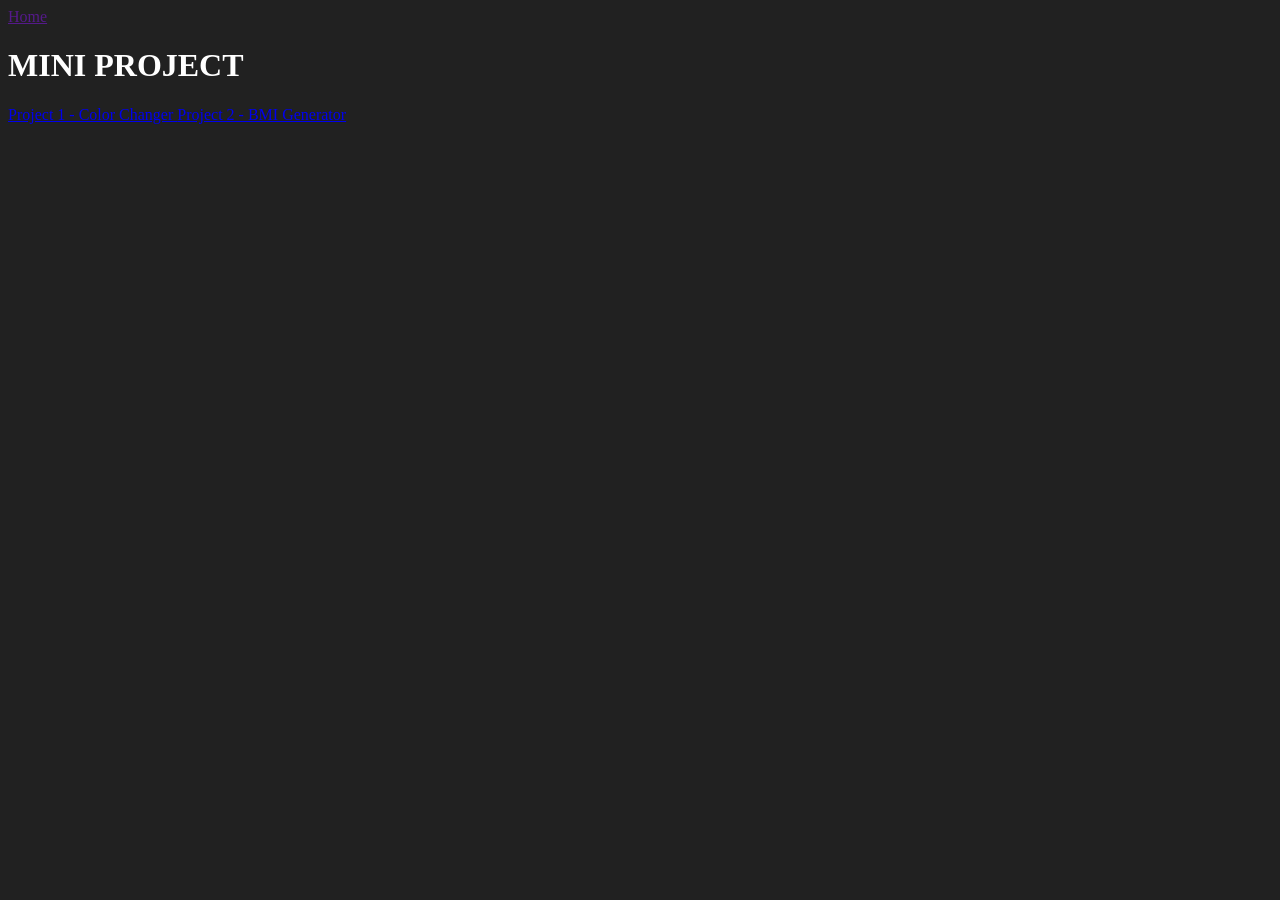
==== index.html @ f1343b7d "update structure" ====
<!DOCTYPE html>
<html lang="en">
  <head>
    <title>Home</title>
    <meta charset="UTF-8" />
    <meta name="viewport" content="width=device-width" />

    <link rel="stylesheet" href="styles.css" />
    <script type="module" src="script.js"></script>
  </head>
  <body style="background-color: #212121; color: #fff">
    <nav>
      <a href="" aria-current="page">Home</a>
    </nav>
    <main>
      <h1>MINI PROJECT</h1>
      <div class="projects">
        <a class="project-link"  href="./1-colorChanger/index.html"
          >Project 1 - Color Changer </a
        >
        <a class="project-link" href="./2-BMICalculator/index.html"
          >Project 2 - BMI Generator </a
        >
        </a>
      </div>
    </main>
  </body>
</html>
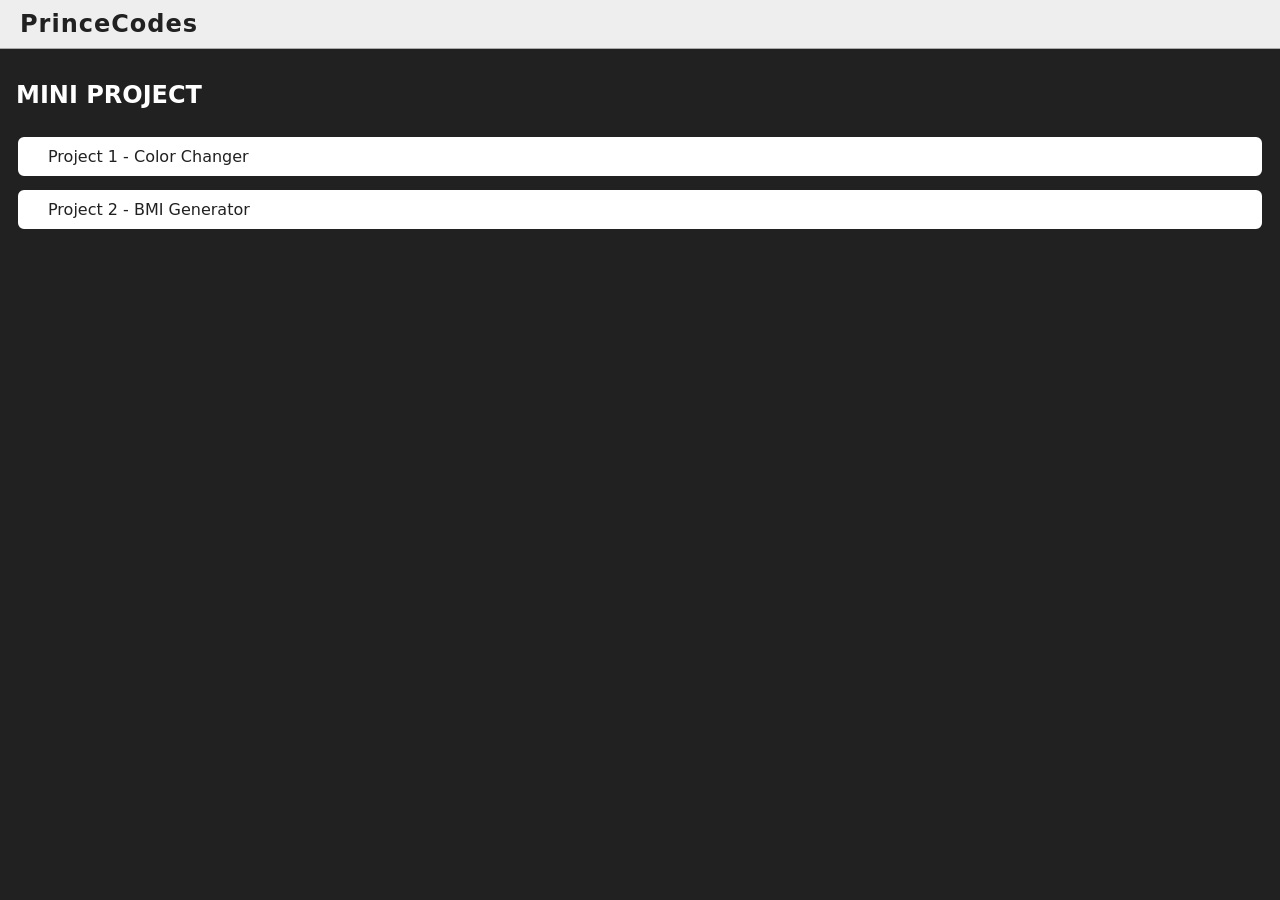
==== commit 5fb67f48: "update the ui" ====
--- a/index.html
+++ b/index.html
@@ -10,7 +10,7 @@
   </head>
   <body style="background-color: #212121; color: #fff">
     <nav>
-      <a href="" aria-current="page">Home</a>
+       <h2 class="logo"> PrinceCodes</h2>
     </nav>
     <main>
       <h1>MINI PROJECT</h1>
@@ -26,3 +26,6 @@
     </main>
   </body>
 </html>
+
+
+
--- a/styles.css
+++ b/styles.css
@@ -0,0 +1,85 @@
+* {
+  box-sizing: border-box;
+}
+
+body {
+  margin: 0;
+  font-family: system-ui, sans-serif;
+  color: black;
+  background-color: white;
+}
+
+/* NAVBAR */
+nav {
+  display: flex;
+  align-items: center;
+  justify-content: space-between; /* left logo, right menu */
+  padding: 10px 20px;
+  border-bottom: 1px solid #aaa;
+  background-color: #eee;
+}
+
+/* LOGO (Left Corner) */
+.logo {
+  font-size: 24px;
+  font-weight: bold;
+  color: #212121;
+  margin: 0;
+  letter-spacing: 1px;
+}
+
+/* NAV LINK (Right Side) */
+nav a {
+  text-decoration: none;
+  padding: 8px 15px;
+  border: 1px solid black;
+  border-radius: 5px;
+  color: black;
+  transition: 0.3s;
+}
+
+/* ACTIVE LINK */
+nav a[aria-current='page'] {
+  background-color: #d4d4d4;
+}
+
+/* HOVER EFFECT 🔥 */
+nav a:hover {
+  background-color: #212121;
+  color: white;
+}
+
+/* MAIN */
+main {
+  padding: 1rem;
+}
+
+/* HEADING */
+h1 {
+  font-weight: bold;
+  font-size: 1.5rem;
+}
+
+/* PROJECT SECTION */
+.projects {
+  display: flex;
+  flex-direction: column;
+}
+
+/* PROJECT LINKS */
+.project-link {
+  background-color: #fff;
+  padding: 10px 30px;
+  border-radius: 8px;
+  color: #212121;
+  text-decoration: none;
+  border: 2px solid #212121;
+  margin-top: 10px;
+  transition: 0.3s;
+}
+
+/* HOVER EFFECT 🔥 */
+.project-link:hover {
+  background-color: #212121;
+  color: #fff;
+}
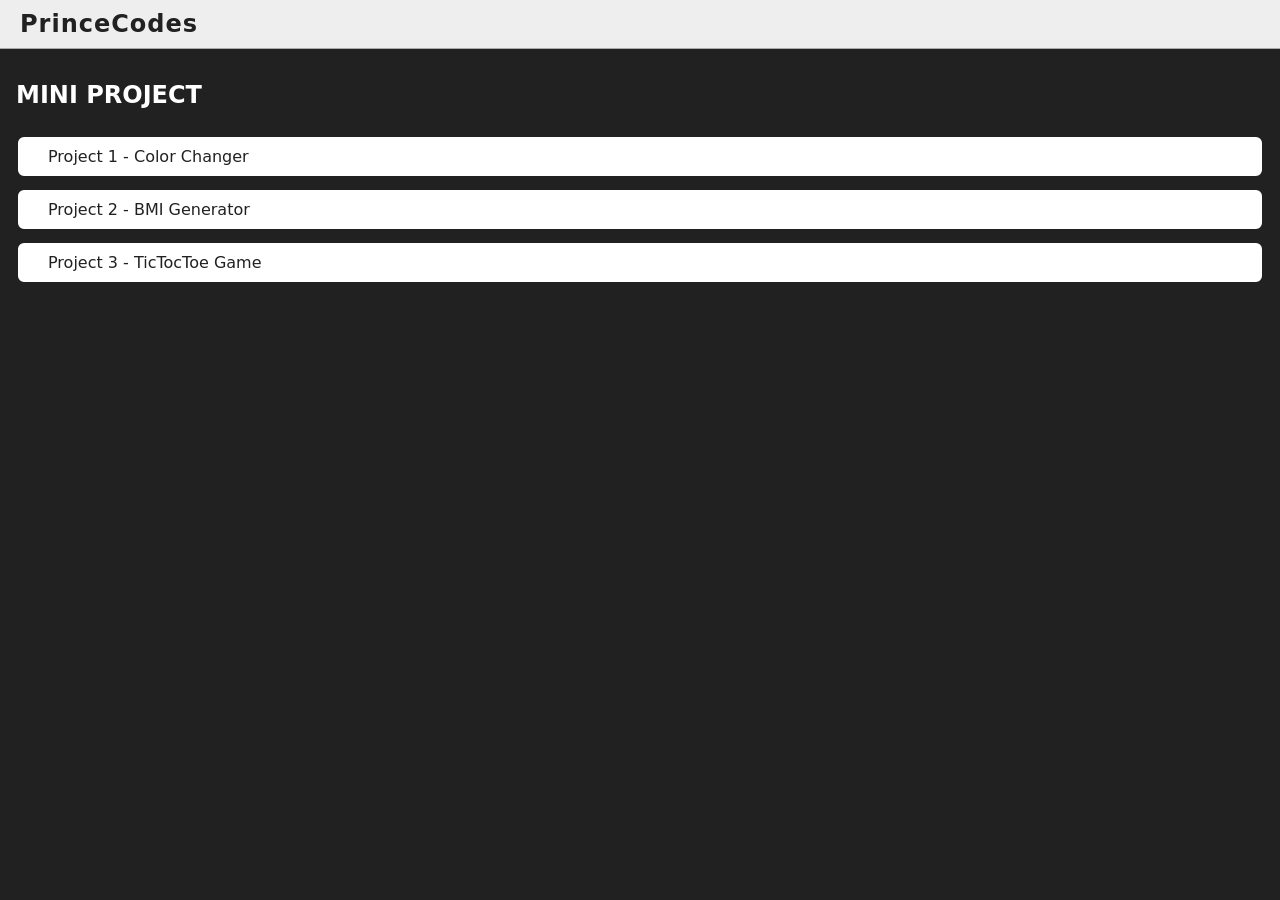
==== commit 05547b3b: "create new project" ====
--- a/index.html
+++ b/index.html
@@ -1,7 +1,7 @@
 <!DOCTYPE html>
 <html lang="en">
   <head>
-    <title>Home</title>
+    <title>MINI Project by PrinceCodes</title>
     <meta charset="UTF-8" />
     <meta name="viewport" content="width=device-width" />
 
@@ -21,6 +21,9 @@
         <a class="project-link" href="./2-BMICalculator/index.html"
           >Project 2 - BMI Generator </a
         >
+         <a class="project-link" href="./3-TicTocToe/index.html"
+          >Project 3 - TicTocToe Game  </a
+        >
         </a>
       </div>
     </main>
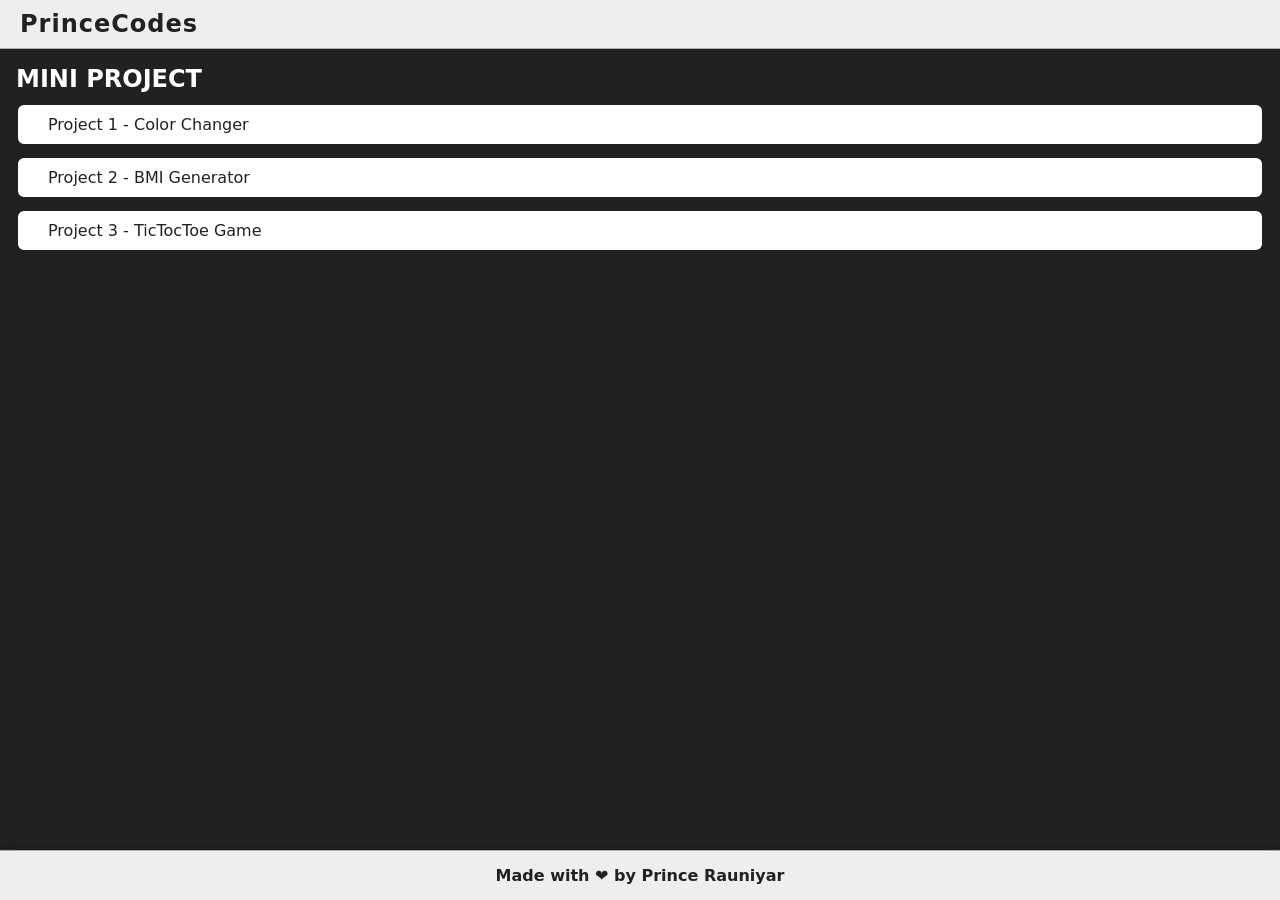
==== commit e39d66f3: "resolve the problem in project" ====
--- a/index.html
+++ b/index.html
@@ -4,7 +4,6 @@
     <title>MINI Project by PrinceCodes</title>
     <meta charset="UTF-8" />
     <meta name="viewport" content="width=device-width" />
-
     <link rel="stylesheet" href="styles.css" />
     <script type="module" src="script.js"></script>
   </head>
@@ -15,20 +14,15 @@
     <main>
       <h1>MINI PROJECT</h1>
       <div class="projects">
-        <a class="project-link"  href="./1-colorChanger/index.html"
-          >Project 1 - Color Changer </a
-        >
-        <a class="project-link" href="./2-BMICalculator/index.html"
-          >Project 2 - BMI Generator </a
-        >
-         <a class="project-link" href="./3-TicTocToe/index.html"
-          >Project 3 - TicTocToe Game  </a
-        >
-        </a>
+        <a class="project-link" href="./1-colorChanger/index.html">Project 1 - Color Changer</a>
+        <a class="project-link" href="./2-BMICalculator/index.html">Project 2 - BMI Generator</a>
+        <a class="project-link" href="./3-TicTocToe/index.html">Project 3 - TicTocToe Game</a>
       </div>
     </main>
+
+    <!-- FOOTER ADDED -->
+    <footer class="sticky-footer">
+      Made with ❤️ by <strong>Prince Rauniyar</strong>
+    </footer>
   </body>
-</html>
-
-
-
+</html>
--- a/styles.css
+++ b/styles.css
@@ -1,12 +1,18 @@
 * {
   box-sizing: border-box;
+  margin: 0;
+  padding: 0;
 }
 
 body {
-  margin: 0;
   font-family: system-ui, sans-serif;
   color: black;
   background-color: white;
+
+  /* Flex layout to keep footer at bottom */
+  display: flex;
+  flex-direction: column;
+  min-height: 100vh;
 }
 
 /* NAVBAR */
@@ -43,7 +49,7 @@
   background-color: #d4d4d4;
 }
 
-/* HOVER EFFECT 🔥 */
+/* HOVER EFFECT */
 nav a:hover {
   background-color: #212121;
   color: white;
@@ -52,6 +58,7 @@
 /* MAIN */
 main {
   padding: 1rem;
+  flex: 1; /* Makes main take remaining space so footer stays at bottom */
 }
 
 /* HEADING */
@@ -78,8 +85,20 @@
   transition: 0.3s;
 }
 
-/* HOVER EFFECT 🔥 */
+/* HOVER EFFECT */
 .project-link:hover {
   background-color: #212121;
   color: #fff;
+}
+
+/* STICKY FOOTER */
+.sticky-footer {
+  width: 100%;
+  padding: 15px 0;
+  background-color: #eee; /* Same as navbar */
+  color: #212121;          /* Text color same as navbar */
+  text-align: center;
+  font-weight: bold;
+  border-top: 1px solid #aaa;
+  box-shadow: 0 -3px 8px rgba(0,0,0,0.2);
 }
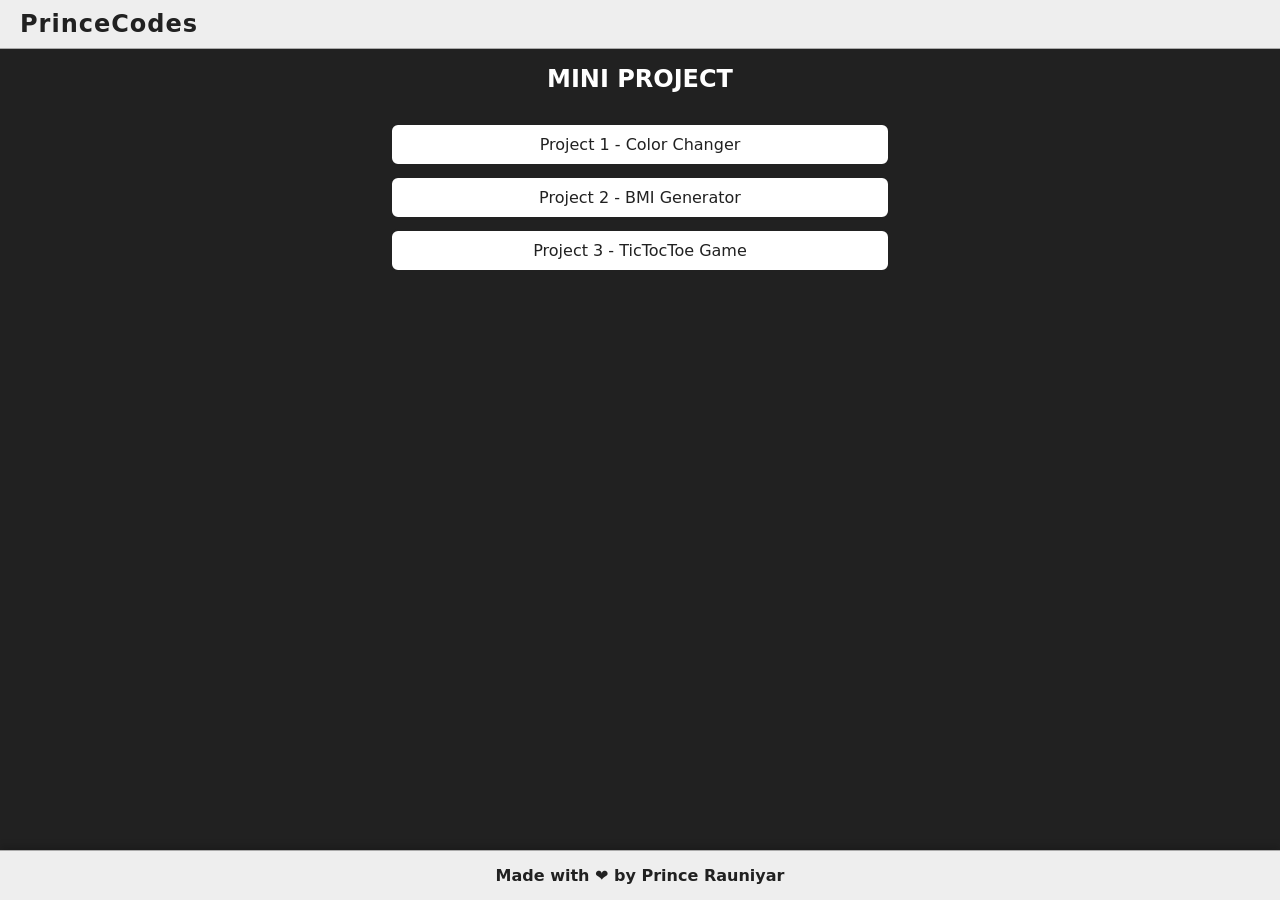
==== commit a791c2ac: "update code" ====
--- a/index.html
+++ b/index.html
@@ -1,28 +1,31 @@
 <!DOCTYPE html>
 <html lang="en">
-  <head>
-    <title>MINI Project by PrinceCodes</title>
-    <meta charset="UTF-8" />
-    <meta name="viewport" content="width=device-width" />
-    <link rel="stylesheet" href="styles.css" />
-    <script type="module" src="script.js"></script>
-  </head>
-  <body style="background-color: #212121; color: #fff">
-    <nav>
-       <h2 class="logo"> PrinceCodes</h2>
-    </nav>
-    <main>
-      <h1>MINI PROJECT</h1>
-      <div class="projects">
-        <a class="project-link" href="./1-colorChanger/index.html">Project 1 - Color Changer</a>
-        <a class="project-link" href="./2-BMICalculator/index.html">Project 2 - BMI Generator</a>
-        <a class="project-link" href="./3-TicTocToe/index.html">Project 3 - TicTocToe Game</a>
-      </div>
-    </main>
 
-    <!-- FOOTER ADDED -->
-    <footer class="sticky-footer">
-      Made with ❤️ by <strong>Prince Rauniyar</strong>
-    </footer>
-  </body>
-</html>+<head>
+  <title>MINI Project by PrinceCodes</title>
+  <meta charset="UTF-8" />
+  <meta name="viewport" content="width=device-width" />
+  <link rel="stylesheet" href="styles.css" />
+  <script type="module" src="script.js"></script>
+</head>
+
+<body style="background-color: #212121; color: #fff">
+  <nav>
+    <h2 class="logo"> PrinceCodes</h2>
+  </nav>
+  <main>
+    <h1>MINI PROJECT</h1>
+    <div class="projects">
+      <a class="project-link" href="./1-colorChanger/index.html">Project 1 - Color Changer</a>
+      <a class="project-link" href="./2-BMICalculator/index.html">Project 2 - BMI Generator</a>
+      <a class="project-link" href="./3-TicTocToe/index.html">Project 3 - TicTocToe Game</a>
+    </div>
+  </main>
+
+  <!-- FOOTER ADDED -->
+  <footer class="sticky-footer">
+    Made with ❤️ by <strong>Prince Rauniyar</strong>
+  </footer>
+</body>
+
+</html> 
--- a/styles.css
+++ b/styles.css
@@ -1,31 +1,31 @@
+/* RESET */
 * {
   box-sizing: border-box;
   margin: 0;
   padding: 0;
 }
 
+/* BODY */
 body {
   font-family: system-ui, sans-serif;
   color: black;
   background-color: white;
 
-  /* Flex layout to keep footer at bottom */
   display: flex;
   flex-direction: column;
-  min-height: 100vh;
+  min-height: 100vh; /* ensures footer at bottom */
 }
 
 /* NAVBAR */
 nav {
   display: flex;
   align-items: center;
-  justify-content: space-between; /* left logo, right menu */
+  justify-content: space-between;
   padding: 10px 20px;
   border-bottom: 1px solid #aaa;
   background-color: #eee;
 }
 
-/* LOGO (Left Corner) */
 .logo {
   font-size: 24px;
   font-weight: bold;
@@ -34,7 +34,6 @@
   letter-spacing: 1px;
 }
 
-/* NAV LINK (Right Side) */
 nav a {
   text-decoration: none;
   padding: 8px 15px;
@@ -44,33 +43,37 @@
   transition: 0.3s;
 }
 
-/* ACTIVE LINK */
 nav a[aria-current='page'] {
   background-color: #d4d4d4;
 }
 
-/* HOVER EFFECT */
 nav a:hover {
   background-color: #212121;
   color: white;
 }
 
-/* MAIN */
+/* MAIN CONTENT */
 main {
+  flex: 1; /* takes remaining space, pushes footer to bottom */
   padding: 1rem;
-  flex: 1; /* Makes main take remaining space so footer stays at bottom */
+  display: flex;
+  flex-direction: column;
+  align-items: center;
 }
 
 /* HEADING */
 h1 {
   font-weight: bold;
   font-size: 1.5rem;
+  margin-bottom: 20px;
 }
 
 /* PROJECT SECTION */
 .projects {
   display: flex;
   flex-direction: column;
+  width: 100%;
+  max-width: 500px;
 }
 
 /* PROJECT LINKS */
@@ -83,6 +86,7 @@
   border: 2px solid #212121;
   margin-top: 10px;
   transition: 0.3s;
+  text-align: center;
 }
 
 /* HOVER EFFECT */
@@ -93,12 +97,36 @@
 
 /* STICKY FOOTER */
 .sticky-footer {
+  position: fixed;
+  bottom: 0;
+  left: 0;
   width: 100%;
   padding: 15px 0;
-  background-color: #eee; /* Same as navbar */
-  color: #212121;          /* Text color same as navbar */
+  background-color: #eee;
+  color: #212121;
   text-align: center;
   font-weight: bold;
   border-top: 1px solid #aaa;
   box-shadow: 0 -3px 8px rgba(0,0,0,0.2);
+  z-index: 999; /* ensures footer is always on top */
+}
+/* RESPONSIVE */
+@media (max-width: 500px) {
+  h1 {
+    font-size: 1.3rem;
+  }
+
+  .project-link {
+    padding: 10px 15px;
+    font-size: 14px;
+  }
+
+  nav {
+    padding: 10px 15px;
+  }
+
+  nav a {
+    padding: 6px 10px;
+    font-size: 14px;
+  }
 }
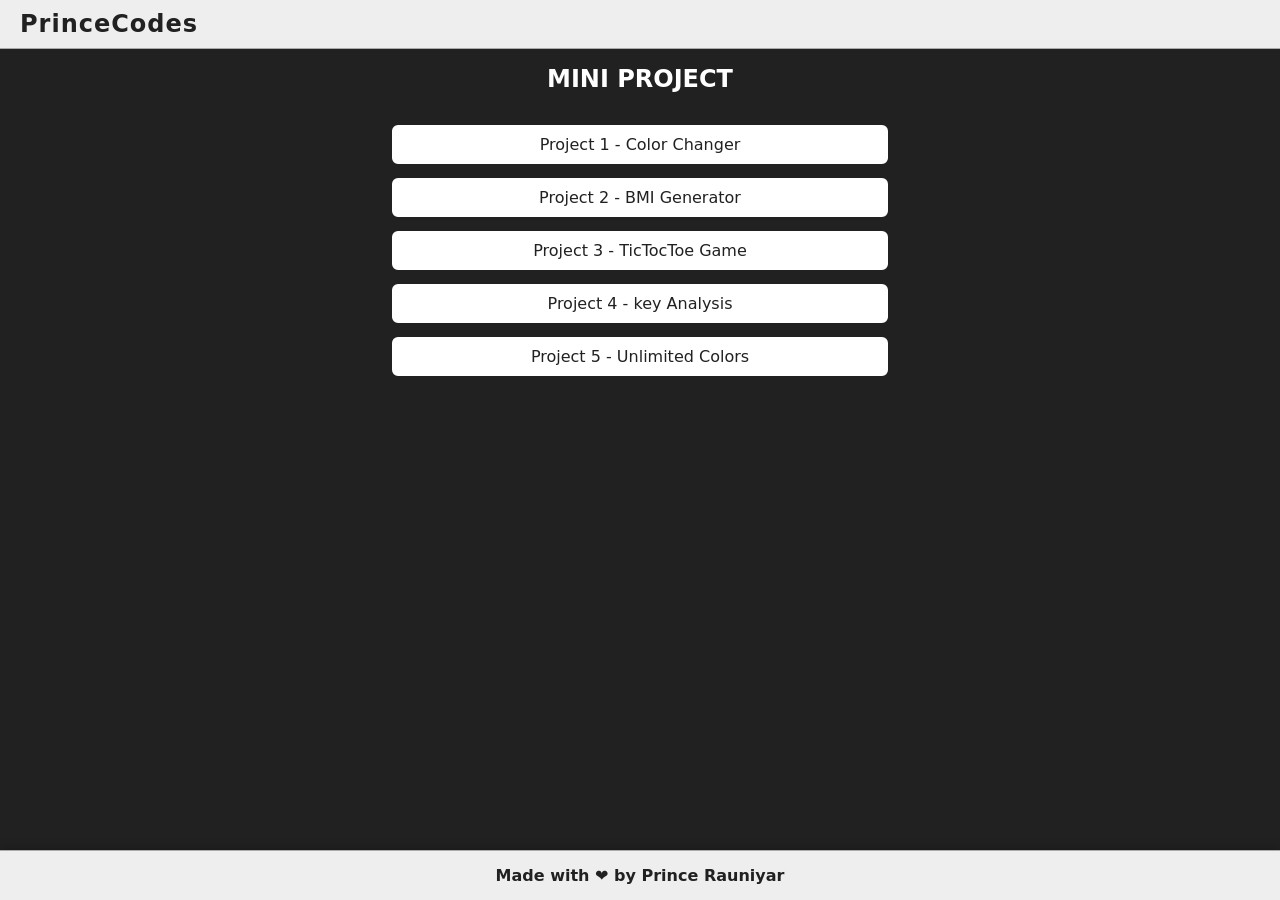
==== commit eb8d1ab9: "learn the events and build the project" ====
--- a/index.html
+++ b/index.html
@@ -19,6 +19,8 @@
       <a class="project-link" href="./1-colorChanger/index.html">Project 1 - Color Changer</a>
       <a class="project-link" href="./2-BMICalculator/index.html">Project 2 - BMI Generator</a>
       <a class="project-link" href="./3-TicTocToe/index.html">Project 3 - TicTocToe Game</a>
+      <a class="project-link" href="./4-keyboard/index.html">Project 4 - key Analysis</a>
+      <a class="project-link" href="./5-unlimitedColors/index.html">Project 5 - Unlimited Colors </a>
     </div>
   </main>
 
